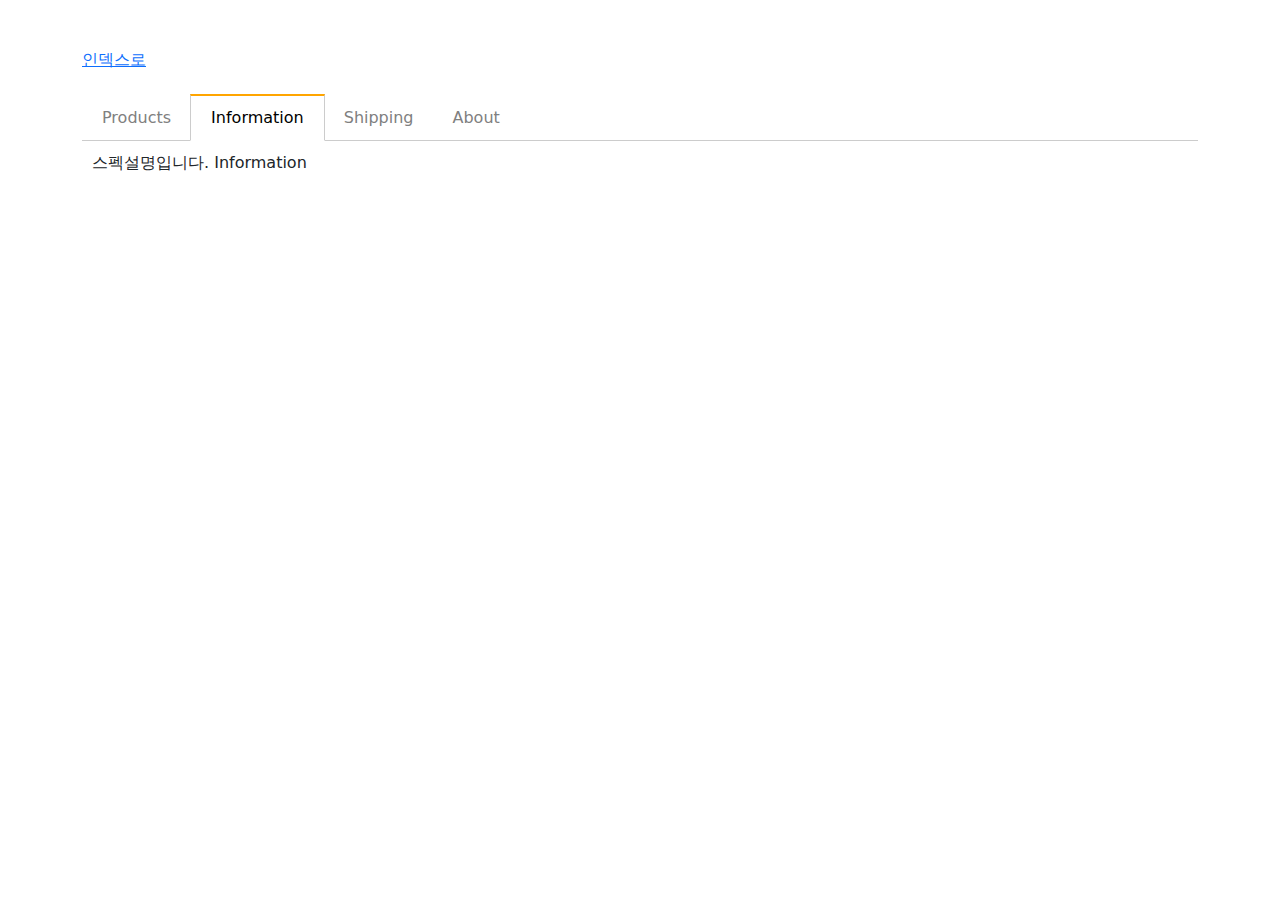
==== detail.html @ 019bf06d "setup" ====
<!DOCTYPE html>
<html>

<head>
    <meta charset="UTF-8">
    <title>Document</title>
    <!-- bootstrap -->
    <link href="https://cdn.jsdelivr.net/npm/bootstrap@5.3.3/dist/css/bootstrap.min.css" rel="stylesheet"
        integrity="sha384-QWTKZyjpPEjISv5WaRU9OFeRpok6YctnYmDr5pNlyT2bRjXh0JMhjY6hW+ALEwIH" crossorigin="anonymous">
    <link href="./css/main.css" rel="stylesheet">
    <!-- jQuery -->
    <script src="https://cdnjs.cloudflare.com/ajax/libs/jquery/3.6.0/jquery.min.js"
        integrity="sha512-894YE6QWD5I59HgZOGReFYm4dnWc1Qt5NtvYSaNcOP+u1T9qYdvdihz0PPSiiqn/+/3e7Jo4EaG7TubfWGUrMQ=="
        crossorigin="anonymous" referrerpolicy="no-referrer"></script>
    <!-- <script src="js/main.js"></script> -->

    <style>
        ul.list {
            list-style-type: none;
            margin: 0;
            padding: 0;
            border-bottom: 1px solid #ccc;
        }

        ul.list::after {
            content: '';
            display: block;
            clear: both;
        }

        .tab-button {
            display: block;
            padding: 10px 20px 10px 20px;
            float: left;
            margin-right: -1px;
            margin-bottom: -1px;
            color: grey;
            text-decoration: none;
            cursor: pointer;
        }

        .orange {
            border-top: 2px solid orange;
            border-right: 1px solid #ccc;
            border-bottom: 1px solid white;
            border-left: 1px solid #ccc;
            color: black;
            margin-top: -2px;
        }

        .tab-content {
            display: none;
            padding: 10px;
        }

        .show {
            display: block;
        }
    </style>
</head>

<body>
    
    <div class="container mt-5">
        <a href="/index.html">인덱스로</a><br /><br />
        <ul class="list">
            <li class="tab-button">Products</li>
            <li class="tab-button orange">Information</li>
            <li class="tab-button">Shipping</li>
            <li class="tab-button">About</li>
        </ul>

        <div class="tab-content">
            <p>상품설명입니다. Product</p>
        </div>
        <div class="tab-content show">
            <p>스펙설명입니다. Information</p>
        </div>
        <div class="tab-content">
            <p>배송정보입니다. Shipping</p>
        </div>
        <div class="tab-content">
            <p>그 외. About</p>
        </div>
    </div>
    <script src="js/main.js"></script>

    <!-- Bootstrap -->
    <script src="https://cdn.jsdelivr.net/npm/bootstrap@5.3.3/dist/js/bootstrap.bundle.min.js"
        integrity="sha384-YvpcrYf0tY3lHB60NNkmXc5s9fDVZLESaAA55NDzOxhy9GkcIdslK1eN7N6jIeHz"
        crossorigin="anonymous"></script>


</body>

</html>
---- css/main.css ----
body {
    margin: 0;
}

.dark {
    background: black;
    color: white;
}

.alert-box {
    background-color: skyblue;
    padding: 20px;
    color: white;
    border-radius: 5px;
    display: none;
}

.navbar {
    position: fixed;
    width: 100%;
    z-index: 4;
}

.navbar-brand {
    font-size: 25px;
    transition: all 0.5s;
}

.list-group {
    width: 100%;
    margin-top: 55px;
    display: none;
    position: fixed;
    overflow: hidden;
    transition: all 0.5s;
    z-index: 4;
}

.slide {
    height: 210px;
    display: block;
    overflow: auto;
}

.black-bg {
    width : 100%;
    height : 100%;
    position : fixed;
    background : rgba(0,0,0,0.5);
    z-index : 5;
    padding: 30px;
    visibility: hidden;
    opacity: 0;
    transition: all 0.4s;
}
.white-bg {
    background: white;
    border-radius: 5px;
    padding: 30px;
}

.show-modal {
    visibility: visible;
    opacity: 1;
}

.main-bg {
    padding: 100px 20px;
    background: lightgray;
}

.hide {
    display: none;
}

.slide-container {
    width: 300vw;
    transition: all 1s;
    transform: translateX(0vw);
}

.slide-box {
    width: 100vw;
    float: left;
}
.slide-box img {
    width: 100%;
}
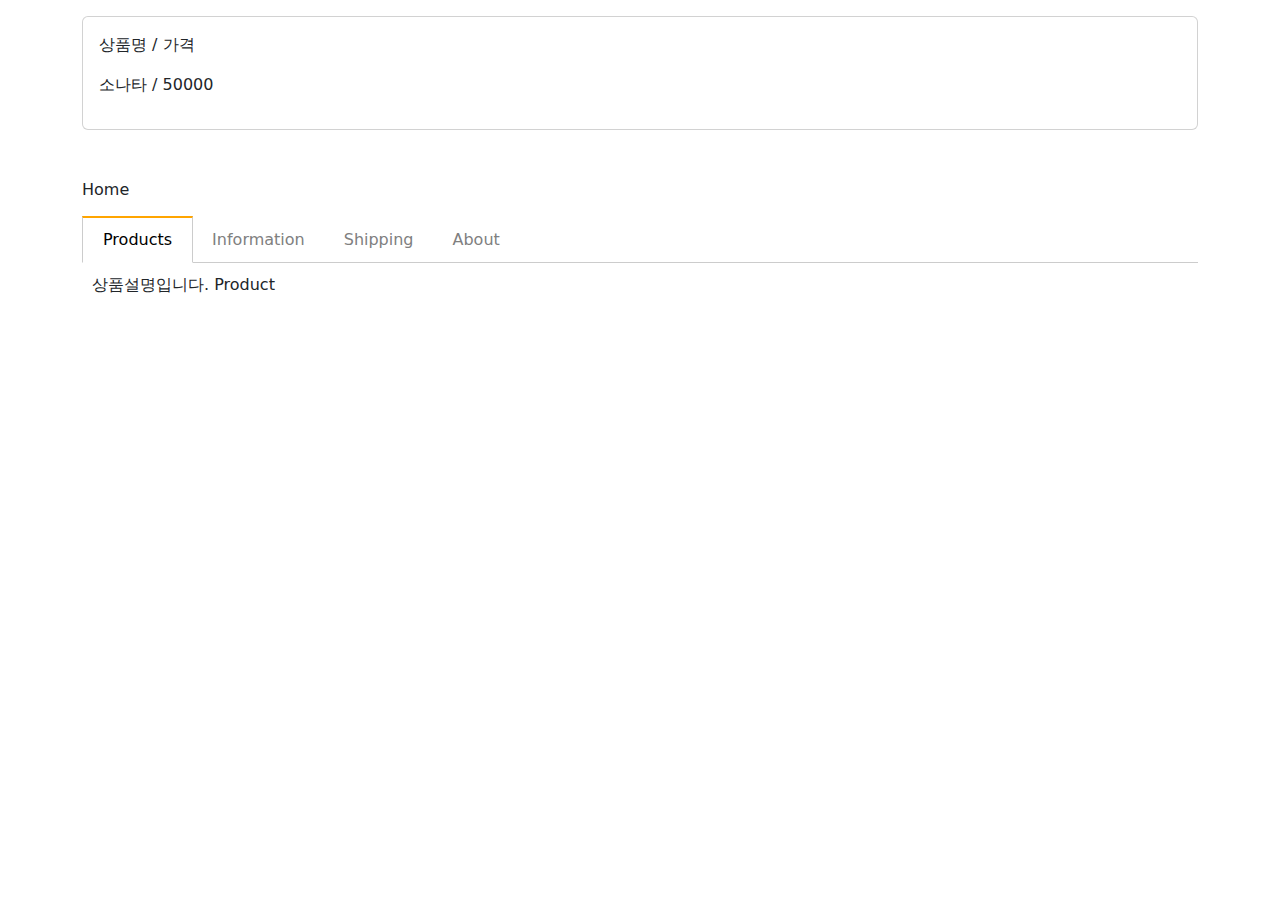
==== commit 9728c210: "array, object test1" ====
--- a/detail.html
+++ b/detail.html
@@ -61,19 +61,50 @@
 
 <body>
     
+    <div class="container mt-3">
+        <div class="card p-3">
+            <p>상품명 / 가격</p>
+            <p id="product"></p>
+        </div>
+    </div>
+    <script>
+        /**
+         *  array 자료형
+         *  인덱싱 : array[0] -> array의 0번째 자료
+         *  let array = ['자료1', '자료2', '자료3'];
+         *  array[1] == '자료2'
+         * 
+         *  object 자료형
+         *  키:밸류 형태의 자료 -> {name(key): '자료'(vales)}
+         *  let object = {name: '자료1', id: '자료2'};
+         *  object.name == '자료1'
+         */
+
+         var car = ['소나타', 50000, 'white'];
+         var car2 = {name: '소나타', price: 50000};
+
+         // array 정렬
+         car.sort();
+         // 1번부터 y번전까지 자르기
+         var car3 = car.slice(1,3)
+
+         // object HTML에 적용하기
+         document.querySelector('#product').innerHTML = `${car2.name} / ${car2.price}`; 
+    </script>
+
     <div class="container mt-5">
-        <a href="/index.html">인덱스로</a><br /><br />
+        <p onclick="location.href='index.html'">Home</p>
         <ul class="list">
-            <li class="tab-button">Products</li>
-            <li class="tab-button orange">Information</li>
-            <li class="tab-button">Shipping</li>
-            <li class="tab-button">About</li>
+            <li class="tab-button orange" data-id="0">Products</li>
+            <li class="tab-button" data-id="1">Information</li>
+            <li class="tab-button" data-id="2">Shipping</li>
+            <li class="tab-button" data-id="3">About</li>
         </ul>
 
-        <div class="tab-content">
+        <div class="tab-content show">
             <p>상품설명입니다. Product</p>
         </div>
-        <div class="tab-content show">
+        <div class="tab-content">
             <p>스펙설명입니다. Information</p>
         </div>
         <div class="tab-content">
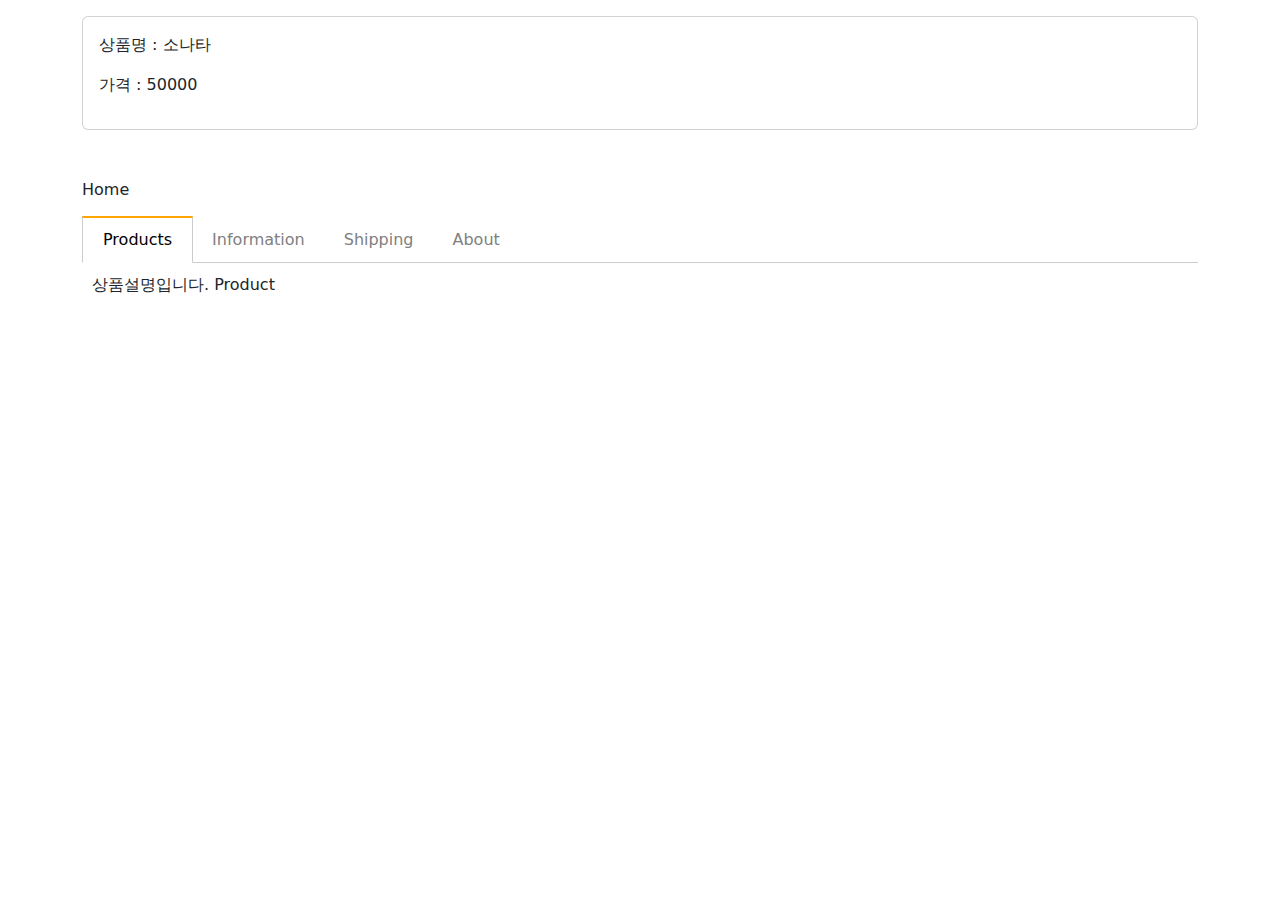
==== commit 0111a0c0: "object data binding test" ====
--- a/detail.html
+++ b/detail.html
@@ -63,8 +63,8 @@
     
     <div class="container mt-3">
         <div class="card p-3">
-            <p>상품명 / 가격</p>
-            <p id="product"></p>
+            <p class="car-title"></p>
+            <p class="car-price"></p>
         </div>
     </div>
     <script>
@@ -81,15 +81,16 @@
          */
 
          var car = ['소나타', 50000, 'white'];
-         var car2 = {name: '소나타', price: 50000};
+         var car2 = {name: '소나타', price: [50000, 30000, 40000]};
 
          // array 정렬
          car.sort();
          // 1번부터 y번전까지 자르기
          var car3 = car.slice(1,3)
 
-         // object HTML에 적용하기
-         document.querySelector('#product').innerHTML = `${car2.name} / ${car2.price}`; 
+         // object HTML에 적용하기 (데이터 바인딩 : 데이터를 원하는 위치에 놓는 것)
+         document.querySelector('.car-title').innerHTML = ` 상품명 : ${car2.name}`; 
+         document.querySelector('.car-price').innerHTML = ` 가격 : ${car2.price[0]}`; 
     </script>
 
     <div class="container mt-5">
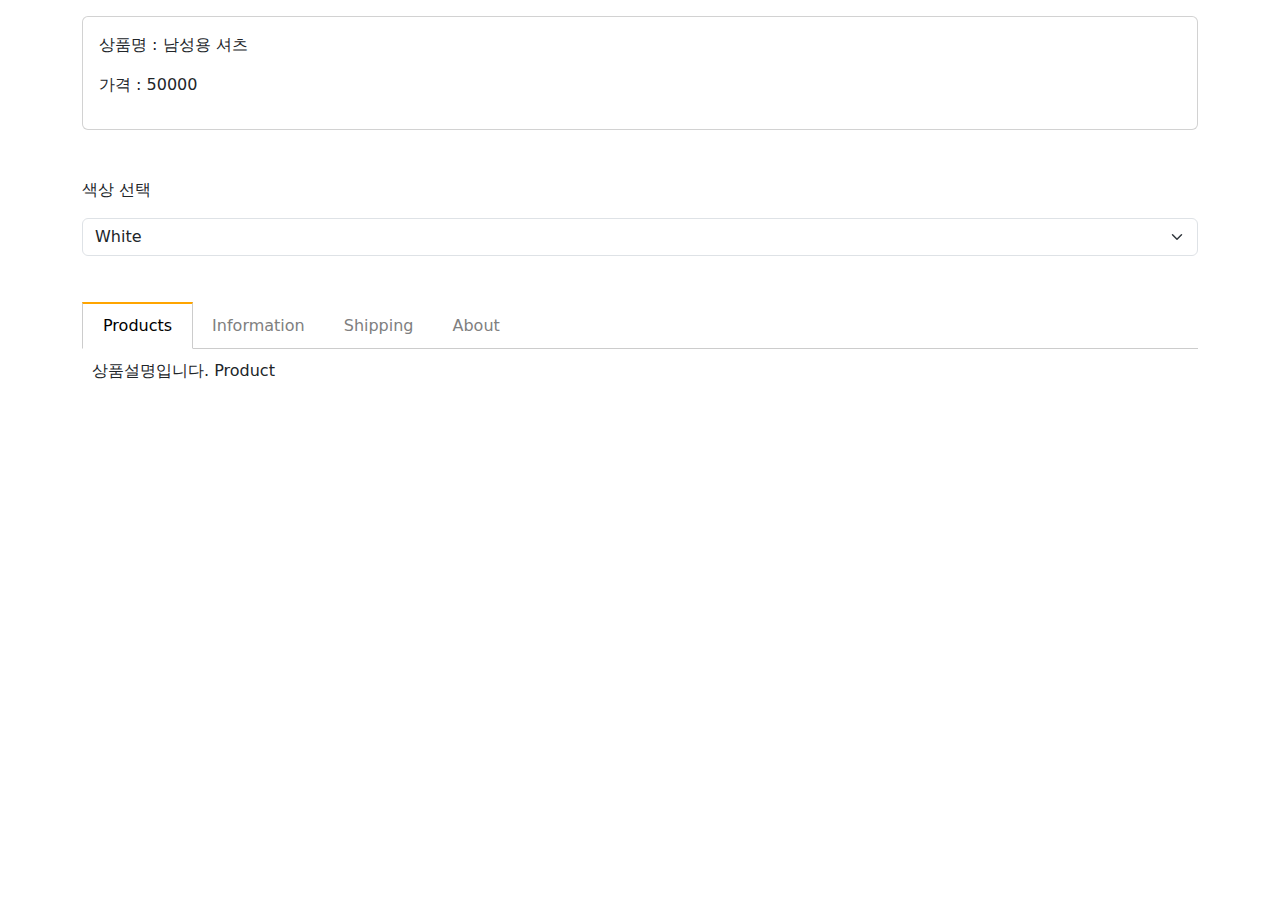
==== commit e95702f4: "setup" ====
--- a/detail.html
+++ b/detail.html
@@ -80,8 +80,8 @@
          *  object.name == '자료1'
          */
 
-         var car = ['소나타', 50000, 'white'];
-         var car2 = {name: '소나타', price: [50000, 30000, 40000]};
+         var car = ['남성용 셔츠', 50000, 'white'];
+         var car2 = {name: '남성용 셔츠', price: [50000, 30000, 40000]};
 
          // array 정렬
          car.sort();
@@ -93,8 +93,33 @@
          document.querySelector('.car-price').innerHTML = ` 가격 : ${car2.price[0]}`; 
     </script>
 
+    <form class="container my-5 form-group">
+        <p>색상 선택</p>
+        <select class="form-select mt-2">
+            <option>White</option>
+            <option>Black</option>
+            <option>Grey</option>
+            <option>Blue</option>
+            <option>Red</option>
+        </select>
+        <select class="form-select mt-2 form-hide">
+            <option>S (90)</option>
+            <option>M (95)</option>
+            <option>L (100)</option>
+            <option>XL (105)</option>
+            <option>XXL (110)</option>
+        </select>
+    </form>
+    <script>
+        const selectorOne = document.querySelectorAll('.form-select')[0].value;
+        console.log(selectorOne);
+        // 유저가 색상을 골랐을 때 사이즈 보여주기
+        // if(){
+        //     document.querySelectorAll('.form-select')[1].classList.remove('form-hide');
+        // }
+    </script>
+
     <div class="container mt-5">
-        <p onclick="location.href='index.html'">Home</p>
         <ul class="list">
             <li class="tab-button orange" data-id="0">Products</li>
             <li class="tab-button" data-id="1">Information</li>
--- a/css/main.css
+++ b/css/main.css
@@ -85,4 +85,8 @@
 }
 .slide-box img {
     width: 100%;
+}
+
+.form-hide {
+    display: none;
 }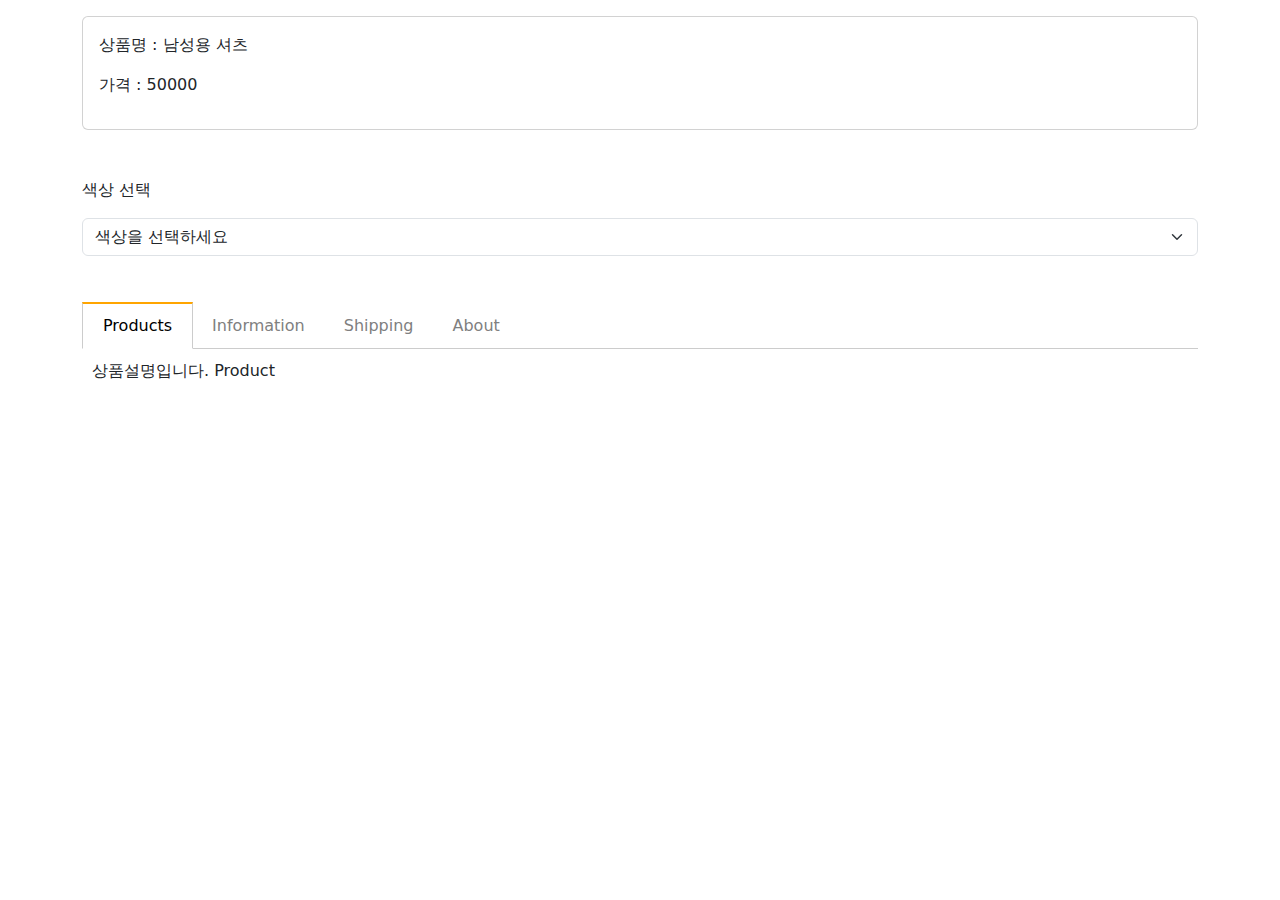
==== commit ff3ea986: "input event test" ====
--- a/detail.html
+++ b/detail.html
@@ -96,6 +96,7 @@
     <form class="container my-5 form-group">
         <p>색상 선택</p>
         <select class="form-select mt-2">
+            <option>색상을 선택하세요</option>
             <option>White</option>
             <option>Black</option>
             <option>Grey</option>
@@ -111,12 +112,18 @@
         </select>
     </form>
     <script>
-        const selectorOne = document.querySelectorAll('.form-select')[0].value;
-        console.log(selectorOne);
-        // 유저가 색상을 골랐을 때 사이즈 보여주기
-        // if(){
-        //     document.querySelectorAll('.form-select')[1].classList.remove('form-hide');
-        // }
+        const selectorOne = document.querySelectorAll('.form-select')[0];
+        selectorOne.addEventListener('input', (e)=>{
+            console.log(selectorOne.value);
+
+            // 유저가 색상을 골랐을 때 사이즈 보여주기
+            if(selectorOne.value != '색상을 선택하세요'){
+                document.querySelectorAll('.form-select')[1].classList.remove('form-hide');
+            } else {
+                document.querySelectorAll('.form-select')[1].classList.add('form-hide');
+            }
+        })
+        
     </script>
 
     <div class="container mt-5">
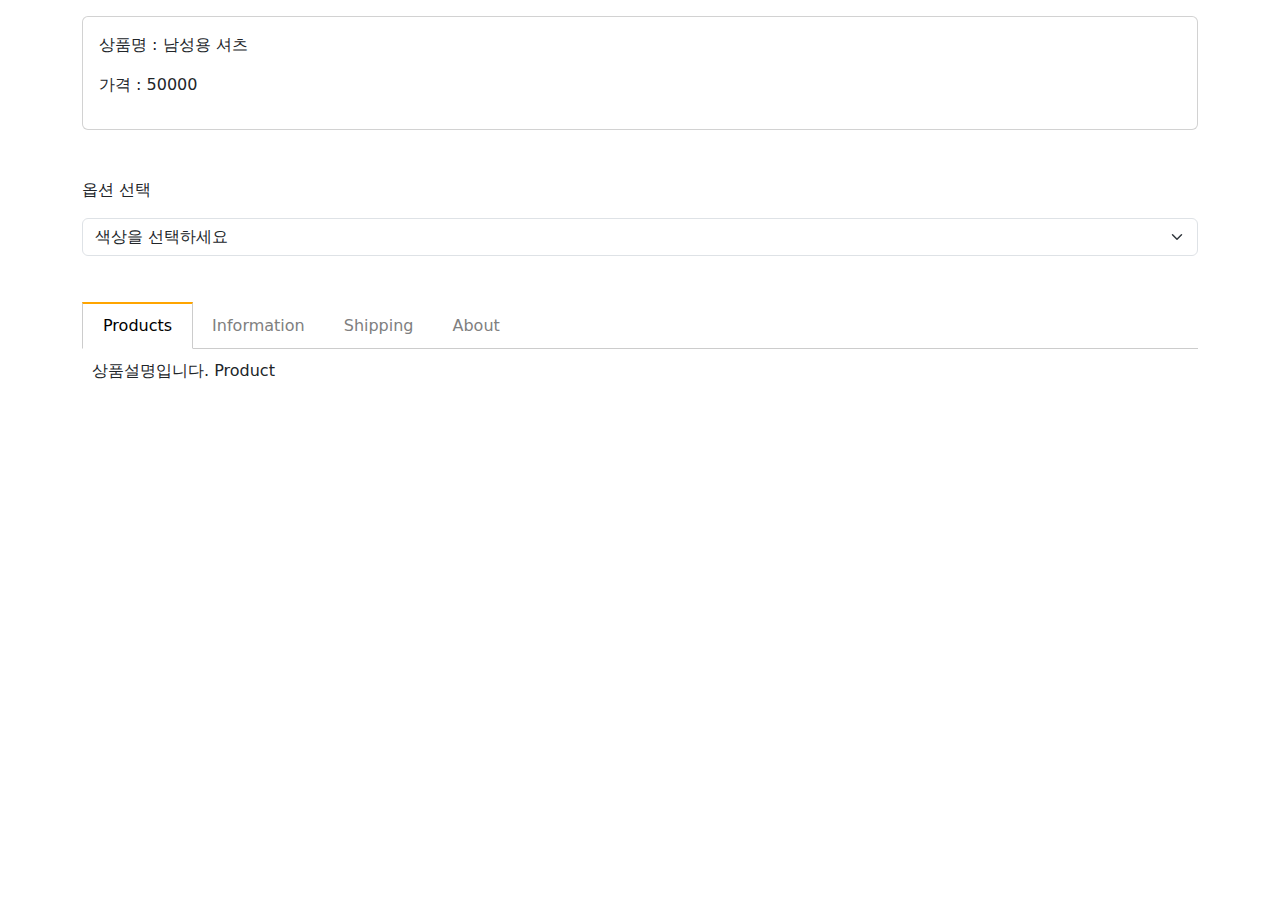
==== commit f404ec43: "setup" ====
--- a/detail.html
+++ b/detail.html
@@ -94,7 +94,7 @@
     </script>
 
     <form class="container my-5 form-group">
-        <p>색상 선택</p>
+        <p>옵션 선택</p>
         <select class="form-select mt-2">
             <option>색상을 선택하세요</option>
             <option>White</option>
@@ -104,26 +104,77 @@
             <option>Red</option>
         </select>
         <select class="form-select mt-2 form-hide">
+            <option>사이즈를 선택하세요</option>
             <option>S (90)</option>
             <option>M (95)</option>
             <option>L (100)</option>
             <option>XL (105)</option>
-            <option>XXL (110)</option>
         </select>
     </form>
+
+    <div class="create-html">
+
+    </div>
     <script>
-        const selectorOne = document.querySelectorAll('.form-select')[0];
-        selectorOne.addEventListener('input', (e)=>{
-            console.log(selectorOne.value);
-
+
+        // 자바스크립트로 html 요소 생성(2)
+        // let template = '<p>안녕@</p>';
+        // document.querySelector('.create-html').insertAdjacentHTML('beforeend', template);
+
+        // 자바스크립트로 html 요소 생성(1)
+        // let pTag = document.createElement('p');
+        // pTag.innerHTML = "안녕!";
+        // document.querySelector('.create-html').appendChild(pTag);
+
+        const selectorOne = document.querySelectorAll('.form-select');
+
+        const white = ['S (90)', 'M (95)', 'L (100)'];
+        const black = ['L (100)', 'XL (품절)', 'XXL  (110)'];
+
+        selectorOne[0].addEventListener('input', (e)=>{
+            // this 값을 쓰고 싶으면 allow function을 쓰지 않고 일반 function()을 써야 한다.
+            // let value = this.value : 값 이상하게 나옴
+            let value = e.currentTarget.value;
+            
             // 유저가 색상을 골랐을 때 사이즈 보여주기
-            if(selectorOne.value != '색상을 선택하세요'){
-                document.querySelectorAll('.form-select')[1].classList.remove('form-hide');
+            if(selectorOne[0].value == '색상을 선택하세요'){
+                selectorOne[1].classList.add('form-hide');
+
+            } else if(value == "White"){
+                selectorOne[1].classList.remove('form-hide');
+                selectorOne[1].innerHTML = '';
+                white.forEach((item)=>{
+                    let option = document.createElement('option');
+                    option.textContent = item;
+                    selectorOne[1].append(option);
+                })
+                
+            } else if(value == "Black"){
+                selectorOne[1].classList.remove('form-hide');
+                selectorOne[1].innerHTML = '';
+                black.forEach((item)=>{
+                    let option = document.createElement('option');
+                    option.textContent = item;
+                    selectorOne[1].append(option);
+                })
+
             } else {
-                document.querySelectorAll('.form-select')[1].classList.add('form-hide');
+                selectorOne[1].classList.remove('form-hide');
+                let option = `<option>사이즈를 선택하세요</option>
+                              <option>S (90)</option>
+                              <option>M (95)</option>
+                              <option>L (100)</option>
+                              <option>XL (105)</option>`;
+                selectorOne[1].innerHTML = option;
+
             }
         })
-        
+
+        // Object 갯수만큼 반복문
+        // let obj = {name: 'kim', age: 20};
+        // for(var key in obj){
+        //     console.log(key + obj[key]);
+        // }
     </script>
 
     <div class="container mt-5">
